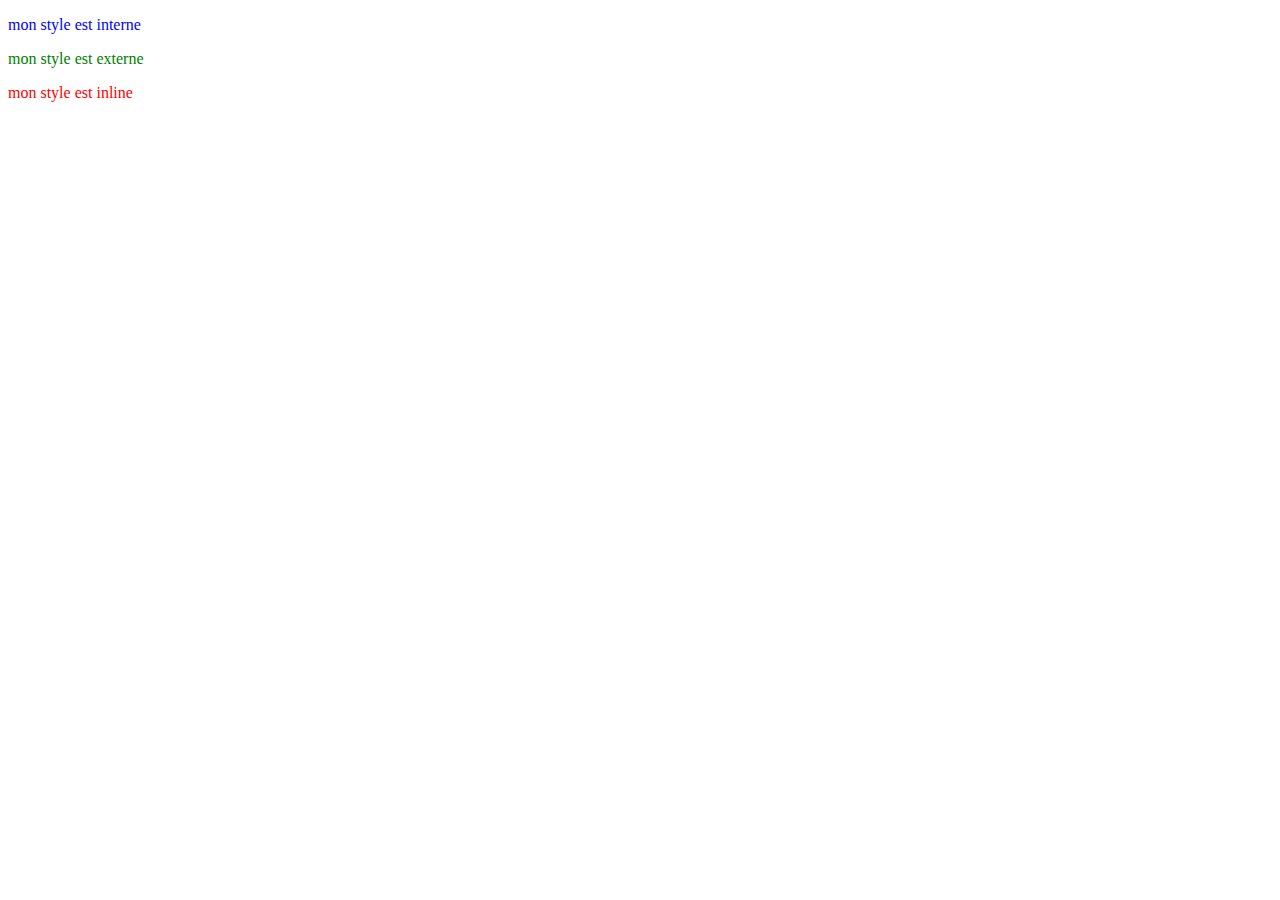
==== cours/index.html @ f331aceb "maj ex css" ====
<!DOCTYPE html>
<html lang="en">
<head>
    <meta charset="UTF-8">
    <meta http-equiv="X-UA-Compatible" content="IE=edge">
    <meta name="viewport" content="width=device-width, initial-scale=1.0">
    <link rel="stylesheet" href="style.css">
    <title>Css</title>
</head>
<body>
    <p id="interne">mon style est interne</p>
    <p id="externe">mon style est externe</p>
    <!--1. inline -->
    <p style ="color:red;">mon style est inline</p>

    <!--2. feuille de style interne  -->
    <style>
        #interne{
            color:blue;
        }
    </style>
    <!--3. feuille de style externe  -->
    <link rel="stylesheet" href="style.css">

    <!-- Selector { declaration => propriété : valeur  ;} -->
    <!--
        #mondiv {
        background-color : red;
        margin : 10px;
    } -->

    <!-- 
        les selecteurs : groupe des elements en fonction de CRITERES
        -simple (balise, id, class)
        -combinés (relations entre éléments)
        -pseudo-class : état de l'élément (ex : a:hover)
        -pseudo-element : partie de l'élément (ex : p::first-letter)
    -->

    <!-- 
        synthaxe :
        # id
        .class
        * tous les éléments
        p selects all p elements
        p, div, span : selects all elements
        combinaisons :
        descendant (space)
        ex : div h1 ou div > h1 => selectionne les h1 contenu par une div
        first sibling (+) div + p => selectionne les premiers éléments p situés au même niveau qu'une div
        all siblings (~) div~p => selectionne tous les éléments p situés au même niveau qu'une div 
        /*commentaires*/
     -->

     <!-- 
        unités :
         .absolute :
            -cm
            -mm
            -in (2,54cm)
            -px (relative to dpi)
            -pt 1/72 in
            -pc 12pt

        .relative
            -em : font-size d'un element defini par le navigateur
            -ex : hauteur du x
            -ch : relative width
            -rem : font-size de l'élément de base
            -vw : 1% viewport width
            -vh : 1% viewport height
            -vmin : 1% viewport min
            -vmax : 1% viewport max
            % : relatif à l'élément parent
      -->

      <!-- 
        les couleurs :
            -names ("purple") 
            -RGB (120, 23, 17)
            -RGBA (120, 23, 17, 0, 5)
            -HEX (#FF14533)
            -HSL (ColorWheel 0-360°, Saturation : 0-100%, lightness : 0-100%)
       -->

       <!-- 
        layout :
            -margin / padding
            -height / width
            -background
        -->
</body>
</html>
---- cours/style.css ----
#externe{
    color:green;
}
---- cours/style.css ----
#externe{
    color:green;
}
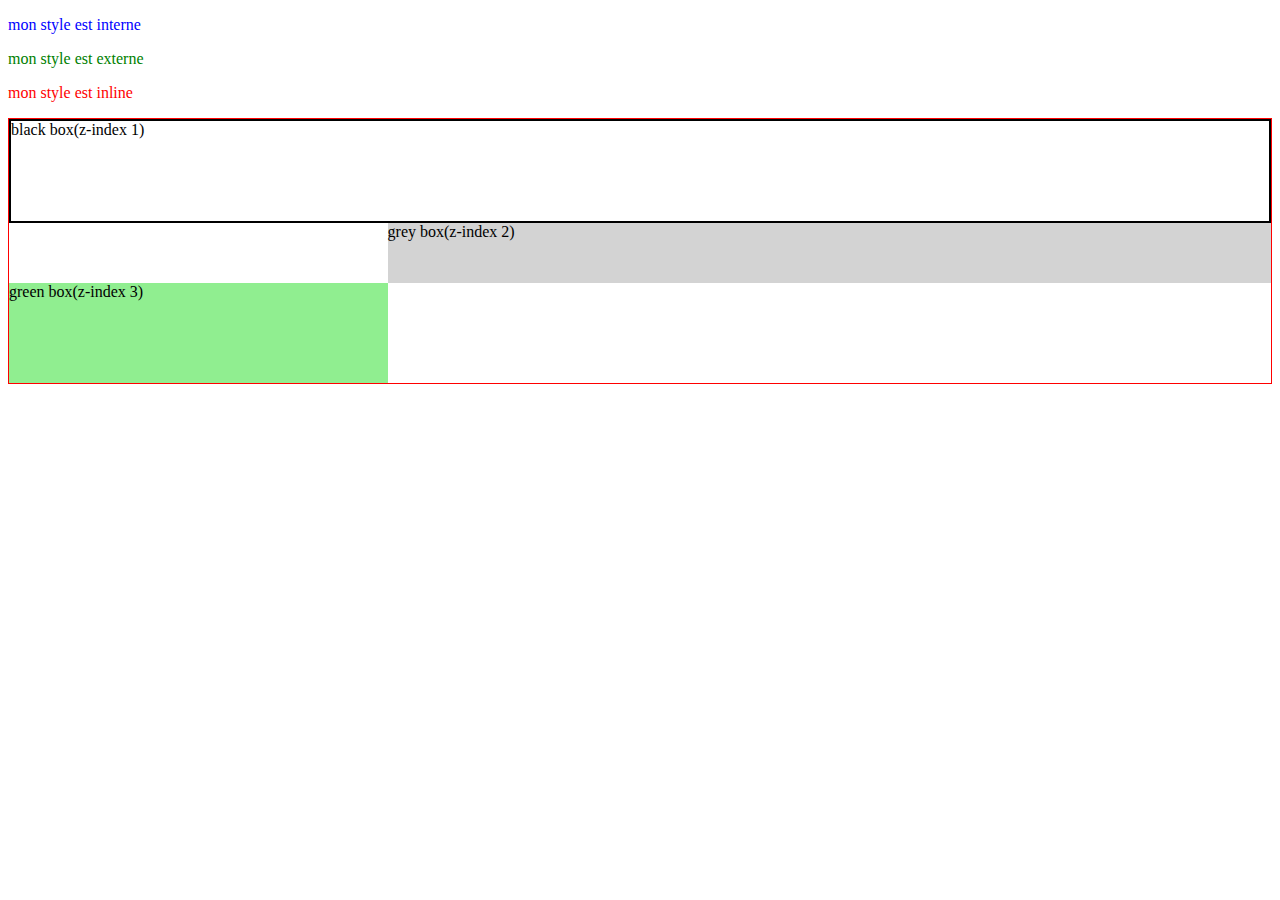
==== commit 7c13f530: "maj generale" ====
--- a/cours/index.html
+++ b/cours/index.html
@@ -89,5 +89,14 @@
             -height / width
             -background
         -->
+
+        <!-- 
+            
+         -->
+         <div id="container">
+            <div id="black">black box(z-index 1)</div>
+            <div id="grey">grey box(z-index 2)</div>
+            <div id="green">green box(z-index 3)</div>
+         </div>
 </body>
 </html>--- a/cours/style.css
+++ b/cours/style.css
@@ -1,3 +1,33 @@
 #externe{
     color:green;
 }
+#container{
+    position: relative;
+    border: 1px solid red;
+}
+#black{
+    position: relative;
+    z-index: 1;
+    border: 2px solid black;
+    height: 100px;
+}
+#grey{
+    position: relative;
+    z-index: 2;
+    background: lightgray;
+    height: 60px;
+    width: 70%;
+    left: 0px;
+    top: 0px;
+    float: right;
+}
+#green{
+    clear: both;
+    position: relative;
+    z-index: 3;
+    background: lightgreen;
+    height: 100px;
+    width:30%;
+    left:0px;
+    top: 0px;
+}--- a/cours/style.css
+++ b/cours/style.css
@@ -1,3 +1,33 @@
 #externe{
     color:green;
 }
+#container{
+    position: relative;
+    border: 1px solid red;
+}
+#black{
+    position: relative;
+    z-index: 1;
+    border: 2px solid black;
+    height: 100px;
+}
+#grey{
+    position: relative;
+    z-index: 2;
+    background: lightgray;
+    height: 60px;
+    width: 70%;
+    left: 0px;
+    top: 0px;
+    float: right;
+}
+#green{
+    clear: both;
+    position: relative;
+    z-index: 3;
+    background: lightgreen;
+    height: 100px;
+    width:30%;
+    left:0px;
+    top: 0px;
+}